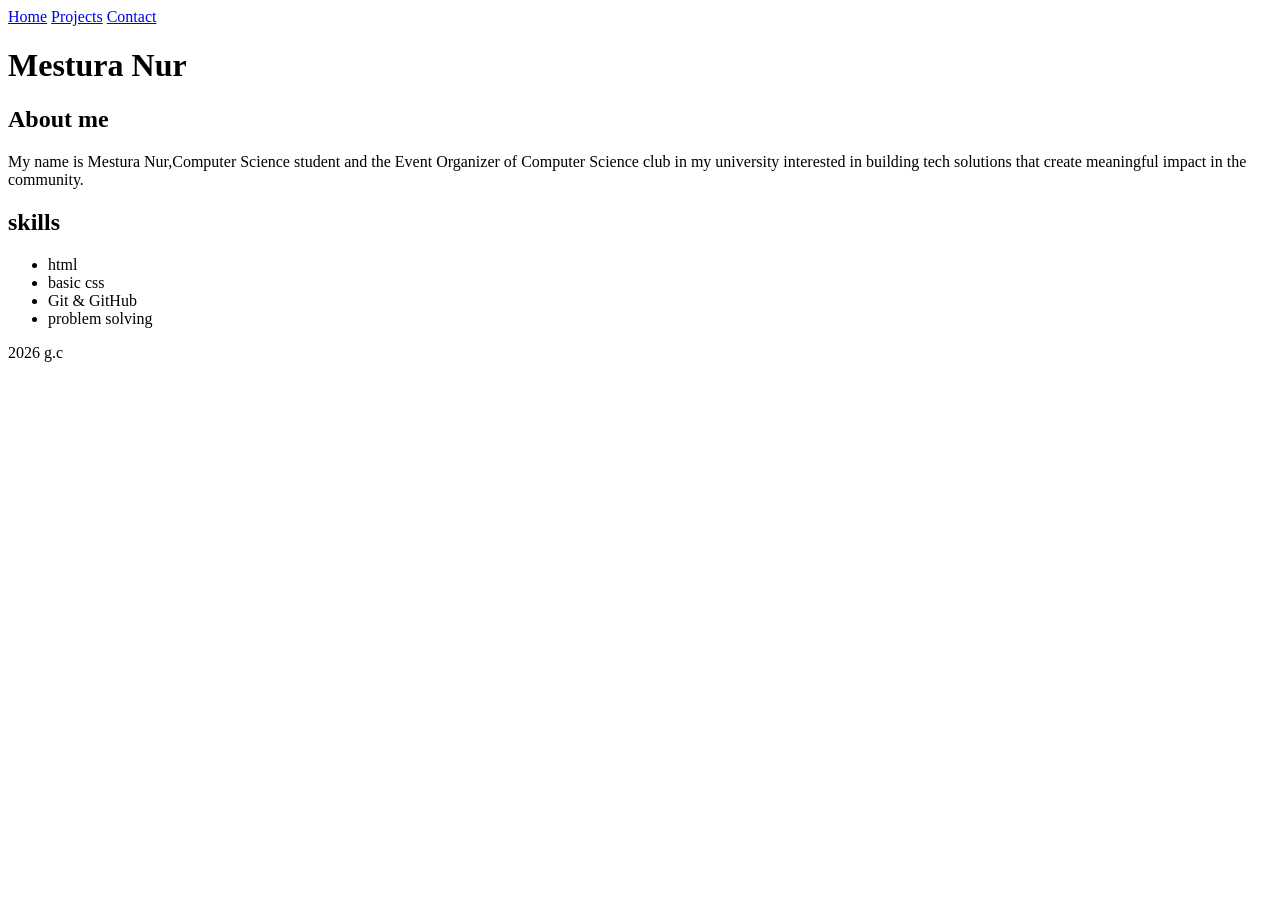
==== index.html @ d00eda43 "Add files via upload" ====
<!DOCTYPE html>
<html lang="en">
<head>
    <meta charset="UTF-8">
    <meta name="viewport" content="width=device-width, initial-scale=1.0">
    <title>Mestura's Portfolio -Home</title>
</head>
<body>
  <header><nav>
      <a href="index.html">Home</a>
      <a href="projects.html">Projects</a>
      <a href="contact.html">Contact</a>
  </nav></header>
  <main>
      <h1>Mestura Nur</h1>
   <section><h2>About me</h2>
      <p>My name is Mestura Nur,Computer Science student 
     and the Event Organizer of Computer Science club in my university interested
     in building tech solutions that create meaningful impact in the community.</p></section>
     <section><h2>skills</h2><ul>
         <li>html</li>
        <li>basic css</li>
        <li>Git & GitHub</li>
         <li>problem solving</li>
        </ul></section>
  </main>
  <footer>2026 g.c</footer> 
</body>
</html>
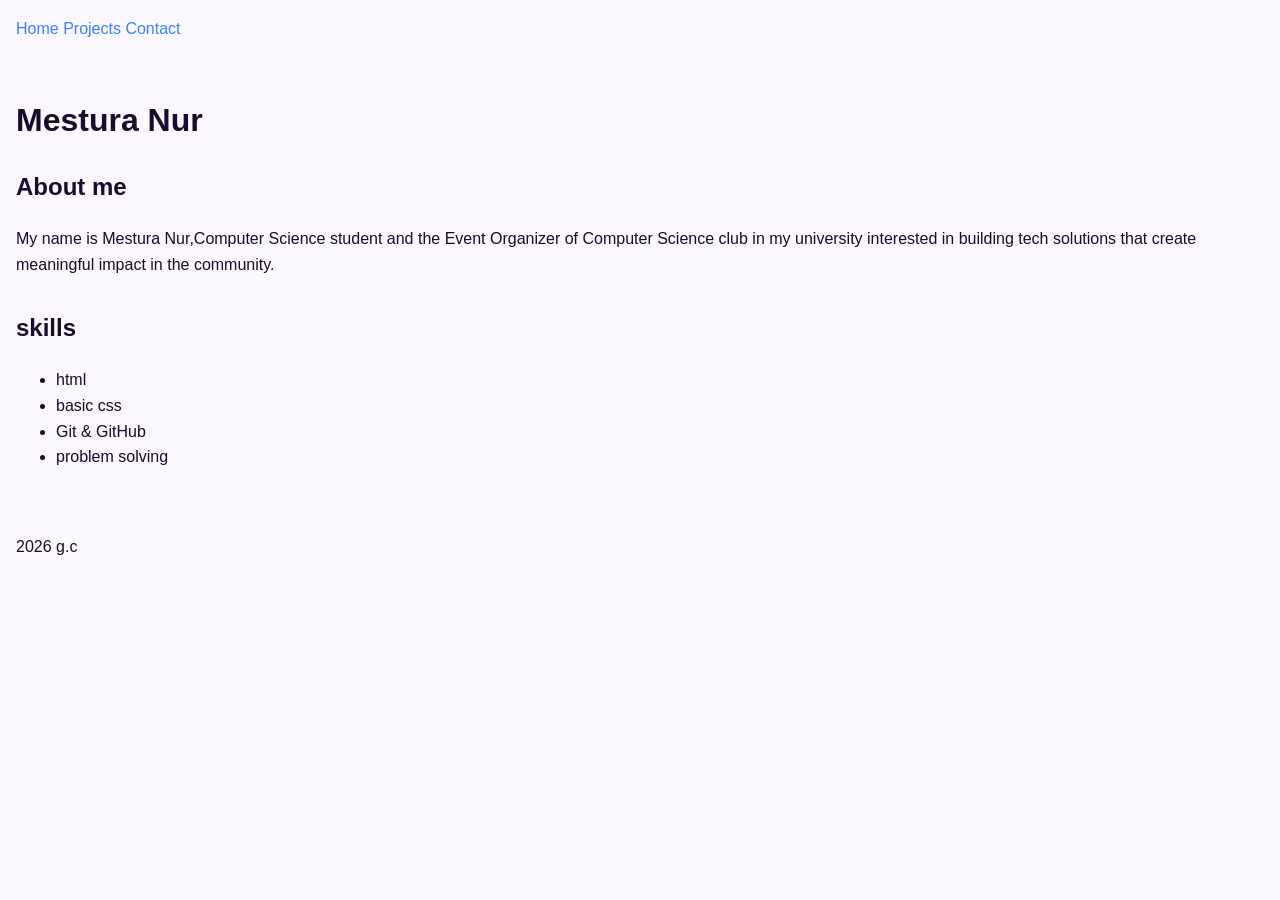
==== commit 7022fad3: "Link stylesheet in index.html Added a link to the stylesheet in the head section." ====
--- a/index.html
+++ b/index.html
@@ -4,6 +4,7 @@
     <meta charset="UTF-8">
     <meta name="viewport" content="width=device-width, initial-scale=1.0">
     <title>Mestura's Portfolio -Home</title>
+    <link rel="stylesheet" href="style.css">
 </head>
 <body>
   <header><nav>
@@ -26,4 +27,4 @@
   </main>
   <footer>2026 g.c</footer> 
 </body>
-</html>+</html>
--- a/style.css
+++ b/style.css
@@ -0,0 +1,55 @@
+* {
+  box-sizing: border-box;
+}
+:root {
+  --background: #faf7ff;
+  --text: #1a0b2e;
+  --accent: #3b82f6;
+  --muted: #4b5fd1;
+  --border: #e5e0ee;
+
+ --space-1: 4px;
+ --space-2: 8px;
+ --space-4: 16px;
+ --space-8: 32px;
+
+ --font: Arial, sans-serif;
+}
+body {
+  margin: 0;
+  background: var(--background);
+  color: var(--text);
+  font-family: var(--font);
+  line-height: 1.6;
+}
+header, main, footer {
+  padding: var(--space-4);
+}
+a{
+  color: var(--accent);
+  text-decoration: none;
+}
+a:hover {
+  text-decoration: underline;
+}
+form {
+  max-width: 400px;
+}
+input,
+textarea {
+  width: 100%;
+  padding: var(--space-2);
+  margin-top: var(--space-1);
+  margin-bottom: var(--space-4);
+  border: 1px solid var(--border);
+}
+button {
+  background: var(--accent);
+  color: white;
+  padding: var(--space-2);
+  border: none;
+  cursor: pointer;
+}
+section {
+  margin-bottom: var(--space-8);
+}
